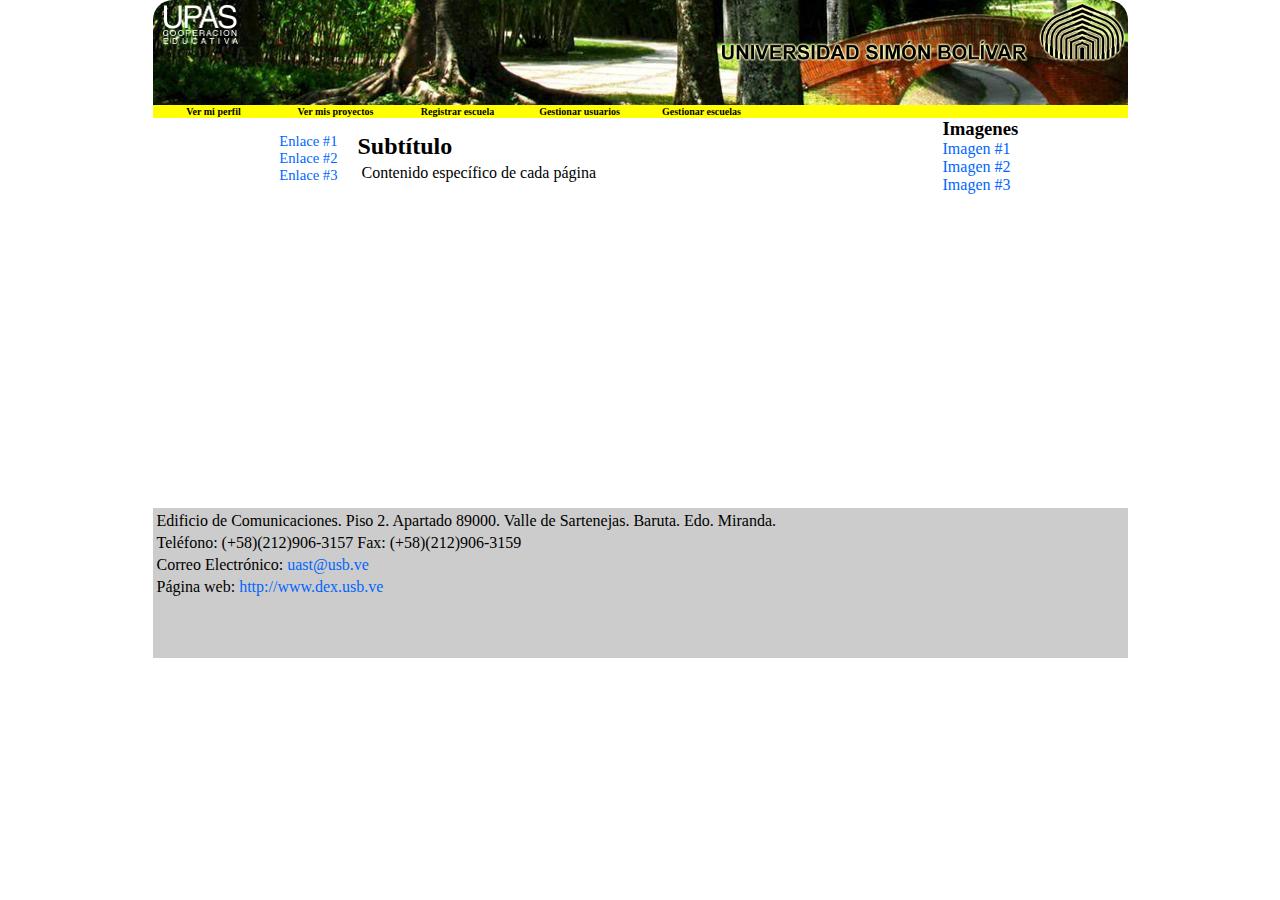
==== main.html @ 346d9056 "Primer commit" ====
<!DOCTYPE html>
<html>
  <head>
    <meta http-equiv="Content-Type" content="text/html; charset=UTF-8">
    <title>UPAS - Módulo: Cooperación Educativa</title>
    <link rel="stylesheet" type="text/css" href="style.css">
  </head>
  <body>
    <div id="wrapper">
      <div id="header">
				<img src="./images/emblemaUSB.png" id=emblema alt="USB" width="410,666666" height="64" />
			<img src="./images/Upas.png" id=emblema alt="UPAS" width="75,5" height="39" />
			<!--
			<img src="./images/DEX.png" id=emblema alt="DEX" width="75,5" height="30" />
        <div id="login">
          <h3>nombre_de_usuario</h3>
          <p><a href="#">Cerrar sesión</a></p>
        </div>
			-->
      </div>
      <div id="menu">
        <ul>
          <!-- Opciones de miembro UPAS -->
          <li><a href="#">Ver mi perfil</a></li>
          <li><a href="#">Ver mis proyectos</a></li>
          <li><a href="#">Registrar escuela</a></li>
          
          <!-- Opciones de administrador -->
          <li><a href="#">Gestionar usuarios</a></li>
          <li><a href="#">Gestionar escuelas</a></li>
        </ul>
      </div>
      <div id="content">
        <div id="left">
          <ul>
            <li><a href="#">Enlace #1</a></li>
            <li><a href="#">Enlace #2</a></li>
            <li><a href="#">Enlace #3</a></li>
          </ul>
        </div>
        <div id="middle">
          <h2>Subtítulo</h2>
          <p>Contenido específico de cada página</a>
        </div>
        <div id="right">
          <h3>Imagenes</h3>
          <ul>
            <li><a href="#">Imagen #1</a></li>
            <li><a href="#">Imagen #2</a></li>
            <li><a href="#">Imagen #3</a></li>
          </ul>
        </div>      
      </div>
      <div id="footer">
        <p>Edificio de Comunicaciones. Piso 2. Apartado 89000. Valle de 
        Sartenejas. Baruta. Edo. Miranda.</p>
        <p>Teléfono: (+58)(212)906-3157    Fax: (+58)(212)906-3159</p>
        <p>Correo Electrónico: <a href="mailto:dex@usb.ve">uast@usb.ve</a></p>
        <p>Página web: 
        <a href="http://www.dex.usb.ve/">http://www.dex.usb.ve</a></p>
      </div>
    </div>
  </body>
</html>
---- style.css ----
@charset "utf-8";

/* Dummy style */

* {
   font-family: "LM Sans 12" !important;
}

div#header h1 a span {
  display: inline !important;
}

/* Overwrites defaults */

body, h1, h2, h3, h4, h5, h6, p, ul, form, input {
  margin: 0px;
  padding: 0px;
}

/* Global */

* {
  font-family: Verdana, Arial, Helvetica, sans-serif;
}
#menu{
	background-color: #ffff00;
}
#menu ul{
	padding-left:360px:
	list-style-type:none;
	margin:0;
	padding:0;
	overflow:hidden;
}

#menu li{
   float:left;
} 

#menu li a {
	 font-size:x-small;
   padding: 2px 7px 2px 7px;
   color: #666;
   background-color: #ffff00;
   text-decoration: none;
}

#menu li a:link,a:visited{
	display:block;
	width:120px;
	font-weight:bold;
	color:#000000;
	background-color:#ffff00;
	text-align:center;
	padding:1px;
	text-decoration:none;
	text-transform:none;
} 

#menu li a:hover,a:active
{
background-color:#ffd700;
}


#left {
	 font-family: verdana, arial, helvetica, sans-serif;
	 font-style:bold;
	 padding-top:15px;
	 float:left;
	 font-size:11pt;
	 text-align:right;
   color: #a06e1c;
   background-color: #ffff00;
   text-decoration: none;
}


ul {
  list-style: none;
}

p {
  margin: 0.25em;
}

a {
  color: #0066FF;
  text-decoration: none;
}

a:hover {
  color: #00CCFF;
  text-decoration: underline;
}

p.inline-warning {
  margin: 0.5em;
  color: red;
  font-weight: bold;
}

form {
  display: inline;
}

input {
  font-size: medium;
}

input[type="text"] {
  padding: 0.15em;
}

input[type="submit"] {
  padding: 0.15em 0.3em;
}

table {
  width: 98%;
  margin: 0 auto;
}

tr {
}

th, td {
  padding: 0.25em;
}

th {
  font-size: large;
  border-bottom: 2px solid #000;
}

td {
}

td.options {
  text-align: center;
}

/* Layout */

#wrapper {
  margin: 0px auto;
  width: 975px;
}

div#header,
div#content,
div#footer {
  display: block;
  width: 975px;
}

#header {
	border-top-left-radius: 20px 20px;
	border-top-right-radius: 20px 20px;
  height: 105px;
	background-image:url('./images/imBanner.png');
  background-color: #CCC;
}

#header [alt=USB] {
	float:right;
}

#header [alt=UPAS] {
	float:left;
	padding-left:10px;
	padding-top:5px;
}

#header [alt=DEX] {
	float:left;
	padding-top:45px;
}

div#content div#right,
div#content div#middle,
div#content div#left {
  display: block;
  float: left;
  min-height: 360px;
}

div#content div#right,
div#content div#left {
  width: 185px;
  background-color: #FFFFFF;
}

div#content div#middle {
  width: 565px; /* 605px - (20px *2) */
  padding: 15px 20px;
}

div#footer {
  float: left;
  height: 150px;
  background-color: #CCC;
}

.hidden {
  display: none;
}
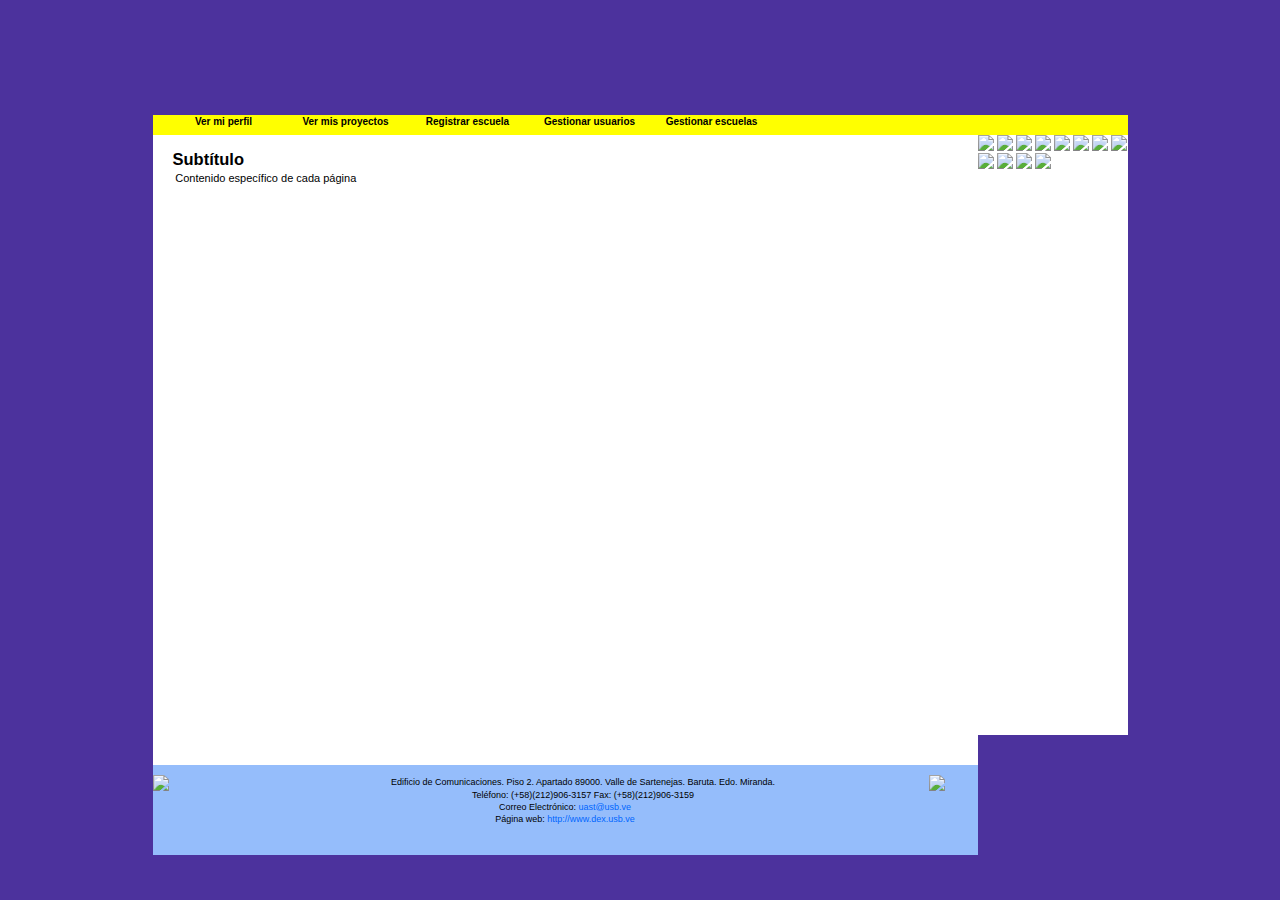
==== commit fffcb1e5: "Eliminando/borrando archivos" ====
--- a/main.html
+++ b/main.html
@@ -6,17 +6,8 @@
     <link rel="stylesheet" type="text/css" href="style.css">
   </head>
   <body>
-    <div id="wrapper">
+    <div id="wrap">
       <div id="header">
-				<img src="./images/emblemaUSB.png" id=emblema alt="USB" width="410,666666" height="64" />
-			<img src="./images/Upas.png" id=emblema alt="UPAS" width="75,5" height="39" />
-			<!--
-			<img src="./images/DEX.png" id=emblema alt="DEX" width="75,5" height="30" />
-        <div id="login">
-          <h3>nombre_de_usuario</h3>
-          <p><a href="#">Cerrar sesión</a></p>
-        </div>
-			-->
       </div>
       <div id="menu">
         <ul>
@@ -31,27 +22,30 @@
         </ul>
       </div>
       <div id="content">
-        <div id="left">
-          <ul>
-            <li><a href="#">Enlace #1</a></li>
-            <li><a href="#">Enlace #2</a></li>
-            <li><a href="#">Enlace #3</a></li>
-          </ul>
-        </div>
         <div id="middle">
           <h2>Subtítulo</h2>
           <p>Contenido específico de cada página</a>
         </div>
         <div id="right">
-          <h3>Imagenes</h3>
           <ul>
-            <li><a href="#">Imagen #1</a></li>
-            <li><a href="#">Imagen #2</a></li>
-            <li><a href="#">Imagen #3</a></li>
+						<img src="./images/somosusb.gif">
+						<img src="./images/esaberes.jpg">
+						<img src="./images/censo.png">
+						<img src="./images/infodex.jpg">
+						<img src="./images/bp.jpg">
+						<img src="./images/cursos.jpg">
+						<img src="./images/diplomados.jpg">
+						<img src="./images/esaberes.jpg">
+						<img src="./images/etiquetas_retos.png">
+						<img src="./images/infodex.jpg">
+						<img src="./images/pasantias.jpg">
+						<img src="./images/scomunitario.jpg">
           </ul>
         </div>      
       </div>
       <div id="footer">
+				<img src='./images/cebollaUSB.png' align=left width=85 heigth=43>
+				<img src='./images/logoSinergia.png' align=right width=49 heigth=40.5>
         <p>Edificio de Comunicaciones. Piso 2. Apartado 89000. Valle de 
         Sartenejas. Baruta. Edo. Miranda.</p>
         <p>Teléfono: (+58)(212)906-3157    Fax: (+58)(212)906-3159</p>
--- a/style.css
+++ b/style.css
@@ -1,10 +1,18 @@
 @charset "utf-8";
 
-/* Dummy style */
+* {
+	padding:0;
+	margin: 0;
+}
 
-* {
-   font-family: "LM Sans 12" !important;
+body{
+	background-color: #4c329d;
+	font-family: Verdana, Arial, Helvetica, sans-serif;
+	font-size: 11px;
+	background-image:url('./images/fondo.png'); 
+  background-attachment:fixed;
 }
+
 
 div#header h1 a span {
   display: inline !important;
@@ -21,15 +29,16 @@
 
 * {
   font-family: Verdana, Arial, Helvetica, sans-serif;
+
 }
 #menu{
+	height: 20px;
 	background-color: #ffff00;
 }
 #menu ul{
-	padding-left:360px:
 	list-style-type:none;
 	margin:0;
-	padding:0;
+	padding: 0 10px;
 	overflow:hidden;
 }
 
@@ -38,9 +47,10 @@
 } 
 
 #menu li a {
+	 height: 18px;
 	 font-size:x-small;
    padding: 2px 7px 2px 7px;
-   color: #666;
+   color: #000000;
    background-color: #ffff00;
    text-decoration: none;
 }
@@ -62,22 +72,7 @@
 background-color:#ffd700;
 }
 
-
-#left {
-	 font-family: verdana, arial, helvetica, sans-serif;
-	 font-style:bold;
-	 padding-top:15px;
-	 float:left;
-	 font-size:11pt;
-	 text-align:right;
-   color: #a06e1c;
-   background-color: #ffff00;
-   text-decoration: none;
-}
-
-
 ul {
-  list-style: none;
 }
 
 p {
@@ -142,66 +137,54 @@
 
 /* Layout */
 
-#wrapper {
-  margin: 0px auto;
+#wrap {
+  margin: 10px auto;
   width: 975px;
 }
 
-div#header,
-div#content,
-div#footer {
+#footer {
   display: block;
   width: 975px;
 }
 
 #header {
-	border-top-left-radius: 20px 20px;
-	border-top-right-radius: 20px 20px;
+	border-top-left-radius: 10px 10px;
+	border-top-right-radius: 10px 10px;
   height: 105px;
 	background-image:url('./images/imBanner.png');
-  background-color: #CCC;
 }
 
-#header [alt=USB] {
-	float:right;
-}
-
-#header [alt=UPAS] {
-	float:left;
-	padding-left:10px;
-	padding-top:5px;
-}
-
-#header [alt=DEX] {
-	float:left;
-	padding-top:45px;
-}
-
-div#content div#right,
 div#content div#middle,
-div#content div#left {
+div#content div#right{
   display: block;
   float: left;
-  min-height: 360px;
+  height: 600px;
+	background-color:#ffffff;
 }
 
 div#content div#right,
 div#content div#left {
-  width: 185px;
+  width: 150px;
   background-color: #FFFFFF;
 }
 
 div#content div#middle {
-  width: 565px; /* 605px - (20px *2) */
+  width: 785px; /* 605px - (20px *2) */
   padding: 15px 20px;
 }
 
 div#footer {
   float: left;
-  height: 150px;
-  background-color: #CCC;
+  height: 80px;
+  background-color: #95bdfb;
+	width: 825px;
+	padding-top:10px;
+	font-size:9px;
 }
 
+#footer p{
+	text-align:center;
+}
 .hidden {
   display: none;
 }
